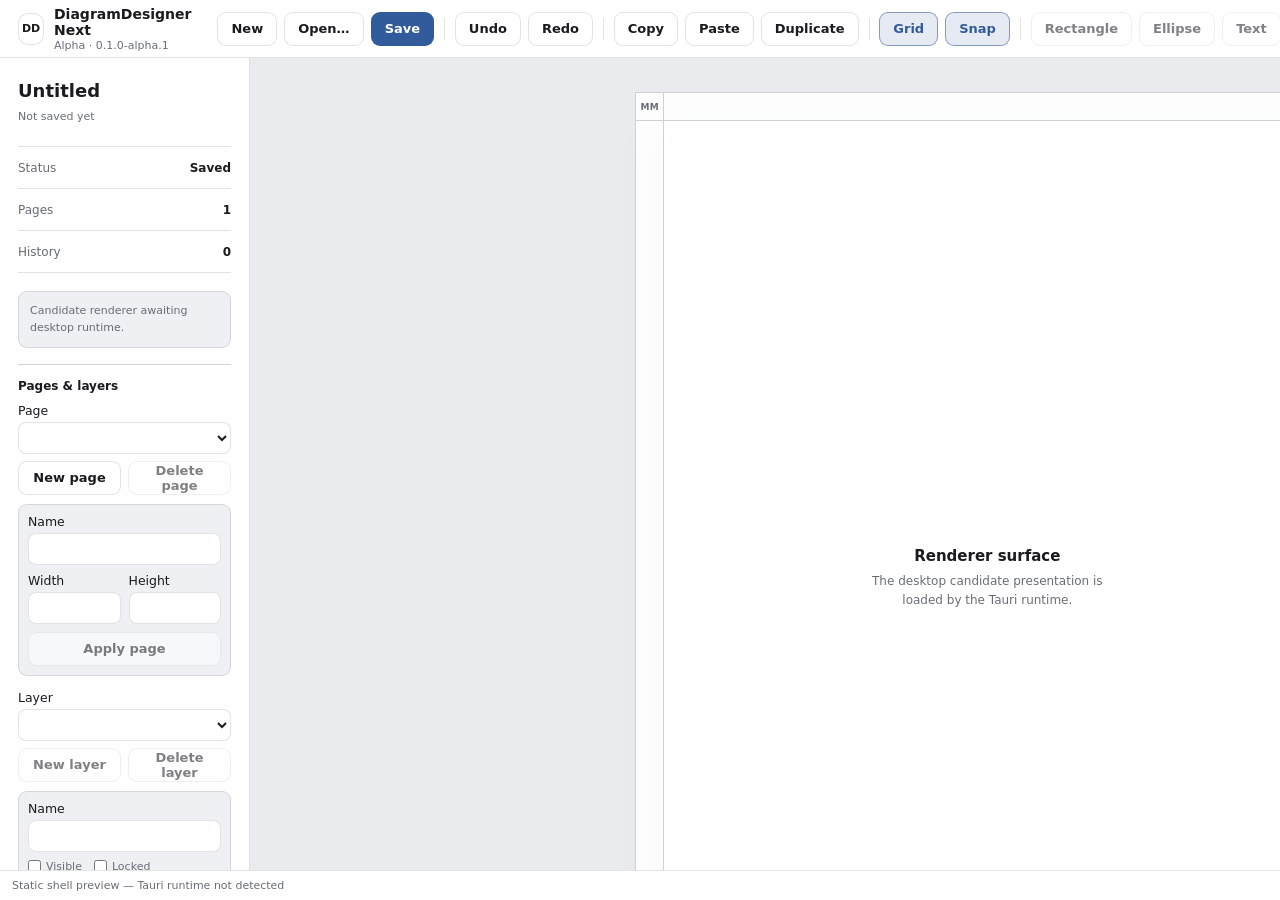
==== apps/desktop/ui/index.html @ 5f3526db "Desktop: add z-order arrange controls" ====
<!doctype html>
<html lang="en">
  <head>
    <meta charset="UTF-8" />
    <meta name="viewport" content="width=device-width, initial-scale=1.0" />
    <meta name="color-scheme" content="light dark" />
    <title>DiagramDesigner Next</title>
    <link rel="stylesheet" href="styles.css" />
    <link rel="stylesheet" href="keyboard.css" />
    <script src="app.js" type="module"></script>
  </head>
  <body>
    <main class="app-shell">
      <header class="topbar">
        <div class="brand" aria-label="DiagramDesigner Next">
          <span class="brand-mark" aria-hidden="true">DD</span>
          <div>
            <strong>DiagramDesigner Next</strong>
            <span id="app-version" class="phase-label">Alpha · 0.1.0-alpha.1</span>
          </div>
        </div>

        <nav class="toolbar" aria-label="Document and canvas actions">
          <button id="new-document" type="button">New</button>
          <button id="open-document" type="button">Open…</button>
          <button id="save-document" class="primary" type="button">Save</button>
          <span class="toolbar-separator" aria-hidden="true"></span>
          <button id="undo" type="button">Undo</button>
          <button id="redo" type="button">Redo</button>
          <span class="toolbar-separator" aria-hidden="true"></span>
          <button id="copy-selection" type="button" title="Copy the current selection (Ctrl/Cmd+C)">Copy</button>
          <button id="paste-selection" type="button" title="Paste the application clipboard (Ctrl/Cmd+V)">Paste</button>
          <button id="duplicate-selection" type="button" title="Duplicate the current selection (Ctrl/Cmd+D)">Duplicate</button>
          <span class="toolbar-separator" aria-hidden="true"></span>
          <button id="toggle-grid" class="toggle-button" type="button" aria-pressed="true">Grid</button>
          <button id="toggle-snap" class="toggle-button" type="button" aria-pressed="true">Snap</button>
          <span class="toolbar-separator" aria-hidden="true"></span>
          <button id="add-rectangle" type="button" title="Create a rectangle on the active layer">Rectangle</button>
          <button id="add-ellipse" type="button" title="Create an ellipse on the active layer">Ellipse</button>
          <button id="add-text" type="button" title="Create a text box on the active layer">Text</button>
          <button id="draw-straight-connector" class="toggle-button" type="button" aria-pressed="false" title="Draw straight connectors">Line</button>
          <button id="draw-orthogonal-connector" class="toggle-button" type="button" aria-pressed="false" title="Draw orthogonal connectors">Orthogonal</button>
          <button id="delete-selection" type="button" title="Delete the current selection">Delete</button>
          <span class="toolbar-separator" aria-hidden="true"></span>
          <button id="renderer-benchmark" type="button" title="Open the isolated ADR-019 native renderer benchmark">4K benchmark</button>
        </nav>
      </header>

      <section class="workspace">
        <aside class="document-panel" aria-label="Document state">
          <h1 id="document-name">Untitled</h1>
          <p id="document-path" class="document-path">Not saved yet</p>

          <dl class="session-facts">
            <div>
              <dt>Status</dt>
              <dd id="document-dirty">Saved</dd>
            </div>
            <div>
              <dt>Pages</dt>
              <dd id="page-count">1</dd>
            </div>
            <div>
              <dt>History</dt>
              <dd id="history-state">0</dd>
            </div>
          </dl>

          <p id="renderer-stats" class="renderer-stats">Candidate renderer awaiting desktop runtime.</p>

          <section class="document-structure" aria-labelledby="document-structure-title">
            <div class="document-structure-heading">
              <h2 id="document-structure-title">Pages &amp; layers</h2>
            </div>

            <label class="property-field">
              Page
              <select id="page-select" aria-label="Active page"></select>
            </label>
            <div class="structure-actions">
              <button id="add-page" type="button">New page</button>
              <button id="delete-page" type="button">Delete page</button>
            </div>
            <form id="page-properties-form" class="structure-form" hidden>
              <label class="property-field">Name <input id="page-name" required /></label>
              <div class="property-grid">
                <label>Width <input id="page-width" type="number" min="0.1" step="0.1" required /></label>
                <label>Height <input id="page-height" type="number" min="0.1" step="0.1" required /></label>
              </div>
              <button id="apply-page-properties" type="submit">Apply page</button>
            </form>

            <label class="property-field structure-layer-field">
              Layer
              <select id="layer-select" aria-label="Active layer"></select>
            </label>
            <div class="structure-actions">
              <button id="add-layer" type="button">New layer</button>
              <button id="delete-layer" type="button">Delete layer</button>
            </div>
            <form id="layer-properties-form" class="structure-form" hidden>
              <label class="property-field">Name <input id="layer-name" required /></label>
              <div class="structure-checks">
                <label><input id="layer-visible" type="checkbox" /> Visible</label>
                <label><input id="layer-locked" type="checkbox" /> Locked</label>
              </div>
              <p id="layer-element-count" class="property-note"></p>
              <button id="apply-layer-properties" type="submit">Apply layer</button>
            </form>
          </section>

          <section class="selection-inspector" aria-labelledby="selection-inspector-title">
            <div class="selection-inspector-heading">
              <h2 id="selection-inspector-title">Selection</h2>
              <span id="selection-summary">No selection</span>
            </div>
            <section class="arrange-section" aria-labelledby="arrange-title">
              <div class="arrange-heading">
                <h3 id="arrange-title">Arrange</h3>
                <span>z-order</span>
              </div>
              <div class="arrange-actions" role="group" aria-label="Z-order actions">
                <button id="send-to-back" type="button" disabled>To back</button>
                <button id="send-backward" type="button" disabled>Backward</button>
                <button id="bring-forward" type="button" disabled>Forward</button>
                <button id="bring-to-front" type="button" disabled>To front</button>
              </div>
            </section>
            <form id="selection-properties-form" hidden>
              <div class="selection-identity">
                <strong id="selection-name">—</strong>
                <span id="selection-type">—</span>
              </div>
              <div class="property-grid">
                <label>X <input id="property-x" type="number" step="0.1" /></label>
                <label>Y <input id="property-y" type="number" step="0.1" /></label>
                <label>Width <input id="property-width" type="number" min="0.1" step="0.1" /></label>
                <label>Height <input id="property-height" type="number" min="0.1" step="0.1" /></label>
              </div>
              <label class="property-field">Rotation° <input id="property-rotation" type="number" step="0.1" /></label>
              <p id="property-geometry-note" class="property-note" hidden>
                This element uses a dedicated geometry tool. It can still be selected, moved and deleted.
              </p>
              <label id="property-text-field" class="property-field" hidden>
                Text
                <textarea id="property-text" rows="4"></textarea>
              </label>
              <p id="property-text-note" class="property-note" hidden></p>
              <button id="apply-properties" class="primary" type="submit">Apply properties</button>
            </form>

            <form id="selection-appearance-form" class="appearance-form" hidden>
              <div class="appearance-heading">
                <h3>Appearance</h3>
                <span>basic</span>
              </div>
              <div id="appearance-stroke-section" class="appearance-section">
                <label class="appearance-toggle"><input id="appearance-stroke-enabled" type="checkbox" /> Stroke</label>
                <div class="appearance-row">
                  <label>Color <input id="appearance-stroke-color" type="color" value="#000000" /></label>
                  <label>Width <input id="appearance-stroke-width" type="number" min="0.05" step="0.05" value="0.25" /></label>
                </div>
              </div>
              <div id="appearance-fill-section" class="appearance-section">
                <label class="appearance-toggle"><input id="appearance-fill-enabled" type="checkbox" /> Fill</label>
                <label class="appearance-color-field">Color <input id="appearance-fill-color" type="color" value="#ffffff" /></label>
              </div>
              <label id="appearance-text-color-field" class="appearance-color-field">
                Text color <input id="appearance-text-color" type="color" value="#000000" />
              </label>
              <button id="apply-appearance" type="submit">Apply appearance</button>
            </form>
          </section>

          <p class="boundary-note">
            File access is owned by the Rust desktop boundary. The WebView has no generic filesystem permission.
            Pointer movement, connector previews, snapping and keyboard focus remain local to the presentation surface; only semantic selection, completed moves and completed connector creates cross IPC.
            Tab enters or leaves the canvas; arrow keys, Home and End navigate elements; Space or Enter selects. Ctrl/Cmd+C, Ctrl/Cmd+V and Ctrl/Cmd+D copy, paste and duplicate outside text editing. Escape cancels an active connector tool or clears selection.
          </p>
        </aside>

        <section class="canvas-stage" aria-label="Editor canvas">
          <div class="canvas-scroll-content">
            <div class="page-frame">
              <div class="ruler-corner" aria-hidden="true">mm</div>
              <div id="ruler-x" class="ruler ruler-x" aria-hidden="true"></div>
              <div id="ruler-y" class="ruler ruler-y" aria-hidden="true"></div>
              <div id="canvas-page" class="page-surface" aria-label="Active diagram page" data-grid-visible="true">
                <div class="page-placeholder-copy">
                  <strong>Renderer surface</strong>
                  <span>The desktop candidate presentation is loaded by the Tauri runtime.</span>
                </div>
              </div>
            </div>
          </div>
        </section>
      </section>

      <footer class="statusbar">
        <span id="status-message" role="status" aria-live="polite">Ready</span>
        <span id="status-tech" class="status-tech">Tauri 2 · DDNX · 0.1.0-alpha.1</span>
      </footer>
    </main>

    <dialog id="recovery-dialog" class="recovery-dialog" aria-labelledby="recovery-title">
      <div class="recovery-dialog-content">
        <span class="recovery-kicker">Crash recovery</span>
        <h2 id="recovery-title">A recovery snapshot is available</h2>
        <p>
          DiagramDesigner Next found editor state that was not confirmed as a normal document save.
          Restore it as an unsaved copy, or discard the snapshot and keep the clean startup document.
        </p>
        <p class="recovery-safety-note">
          Restoring never overwrites the original file. The recovered copy has no save target until you explicitly save it.
        </p>
        <div class="recovery-actions">
          <button id="recovery-discard" type="button">Discard snapshot</button>
          <button id="recovery-restore" class="primary" type="button">Restore unsaved copy</button>
        </div>
      </div>
    </dialog>
  </body>
</html>
---- apps/desktop/ui/styles.css ----
:root {
  font-family:
    Inter, ui-sans-serif, system-ui, -apple-system, BlinkMacSystemFont, "Segoe UI",
    sans-serif;
  color-scheme: light dark;
  --bg: #f4f5f7;
  --panel: rgba(255, 255, 255, 0.92);
  --surface: #ffffff;
  --surface-subtle: #eef0f3;
  --text: #191b1f;
  --muted: #686d76;
  --border: rgba(25, 27, 31, 0.12);
  --border-strong: rgba(25, 27, 31, 0.2);
  --accent: #315b9a;
  --accent-contrast: #ffffff;
  --selection: rgba(49, 91, 154, 0.9);
  --selection-soft: rgba(49, 91, 154, 0.12);
  --canvas: #e9ebef;
  --ruler: rgba(255, 255, 255, 0.9);
  --ruler-line: rgba(25, 27, 31, 0.3);
  --shadow: 0 16px 48px rgba(22, 27, 35, 0.08);
}

@media (prefers-color-scheme: dark) {
  :root {
    --bg: #17191d;
    --panel: rgba(31, 34, 40, 0.94);
    --surface: #24272d;
    --surface-subtle: #1d2025;
    --text: #f2f4f7;
    --muted: #a8aeb8;
    --border: rgba(255, 255, 255, 0.1);
    --border-strong: rgba(255, 255, 255, 0.18);
    --accent: #86aee8;
    --accent-contrast: #13243d;
    --selection: rgba(134, 174, 232, 0.95);
    --selection-soft: rgba(134, 174, 232, 0.16);
    --canvas: #111317;
    --ruler: rgba(31, 34, 40, 0.96);
    --ruler-line: rgba(255, 255, 255, 0.34);
    --shadow: 0 18px 52px rgba(0, 0, 0, 0.3);
  }
}

* {
  box-sizing: border-box;
}

html,
body {
  width: 100%;
  height: 100%;
  margin: 0;
  overflow: hidden;
  background: var(--bg);
  color: var(--text);
}

button {
  min-height: 34px;
  padding: 0 13px;
  border: 1px solid var(--border);
  border-radius: 9px;
  background: var(--surface);
  color: var(--text);
  font: inherit;
  font-size: 13px;
  font-weight: 600;
  cursor: pointer;
}

button:hover:not(:disabled) {
  border-color: var(--border-strong);
  background: var(--surface-subtle);
}

button:focus-visible {
  outline: 2px solid var(--accent);
  outline-offset: 2px;
}

button:disabled {
  cursor: wait;
  opacity: 0.55;
}

button.primary {
  border-color: transparent;
  background: var(--accent);
  color: var(--accent-contrast);
}

button.toggle-button[aria-pressed="true"] {
  border-color: color-mix(in srgb, var(--accent) 46%, var(--border));
  background: var(--selection-soft);
  color: var(--accent);
}

.app-shell {
  display: grid;
  grid-template-rows: 58px minmax(0, 1fr) 30px;
  width: 100%;
  height: 100%;
}

.topbar,
.statusbar {
  display: flex;
  align-items: center;
  border-color: var(--border);
  background: var(--panel);
  backdrop-filter: blur(20px);
}

.topbar {
  justify-content: space-between;
  gap: 20px;
  padding: 0 18px;
  border-bottom: 1px solid var(--border);
}

.brand {
  display: flex;
  align-items: center;
  gap: 10px;
  min-width: 0;
}

.brand-mark {
  display: grid;
  width: 32px;
  height: 32px;
  place-items: center;
  border: 1px solid var(--border);
  border-radius: 10px;
  background: var(--surface);
  font-size: 11px;
  font-weight: 800;
  letter-spacing: -0.02em;
}

.brand strong,
.phase-label {
  display: block;
}

.brand strong {
  font-size: 14px;
}

.phase-label {
  margin-top: 1px;
  color: var(--muted);
  font-size: 11px;
}

.toolbar {
  display: flex;
  align-items: center;
  gap: 7px;
}

.toolbar-separator {
  width: 1px;
  height: 22px;
  margin: 0 3px;
  background: var(--border);
}

.workspace {
  display: grid;
  grid-template-columns: 250px minmax(0, 1fr);
  min-height: 0;
}

.document-panel {
  min-width: 0;
  padding: 22px 18px;
  overflow: auto;
  border-right: 1px solid var(--border);
  background: var(--panel);
}

.document-panel h1 {
  margin: 0;
  overflow: hidden;
  font-size: 18px;
  line-height: 1.25;
  text-overflow: ellipsis;
  white-space: nowrap;
}

.document-path {
  margin: 6px 0 22px;
  overflow: hidden;
  color: var(--muted);
  font-size: 11px;
  line-height: 1.45;
  text-overflow: ellipsis;
  white-space: nowrap;
}

.session-facts {
  display: grid;
  gap: 0;
  margin: 0;
  border-top: 1px solid var(--border);
}

.session-facts > div {
  display: flex;
  align-items: center;
  justify-content: space-between;
  gap: 12px;
  min-height: 42px;
  border-bottom: 1px solid var(--border);
}

.session-facts dt {
  color: var(--muted);
  font-size: 12px;
}

.session-facts dd {
  margin: 0;
  font-size: 12px;
  font-weight: 650;
}

.renderer-stats,
.boundary-note {
  color: var(--muted);
  font-size: 11px;
  line-height: 1.55;
}

.renderer-stats {
  margin: 18px 0 0;
  padding: 10px 11px;
  border: 1px solid var(--border);
  border-radius: 9px;
  background: var(--surface-subtle);
}

.boundary-note {
  margin: 18px 0 0;
}

.canvas-stage {
  min-width: 0;
  min-height: 0;
  padding: 34px;
  overflow: auto;
  background: var(--canvas);
}

.canvas-scroll-content {
  display: flex;
  min-width: max-content;
  min-height: 100%;
  align-items: flex-start;
  justify-content: center;
}

.page-frame {
  display: grid;
  grid-template-columns: 28px minmax(520px, min(72vh, 760px));
  grid-template-rows: 28px auto;
  align-items: stretch;
  justify-items: stretch;
}

.ruler-corner,
.ruler {
  position: relative;
  z-index: 2;
  overflow: hidden;
  border: 1px solid var(--border-strong);
  background: var(--ruler);
  color: var(--muted);
  user-select: none;
}

.ruler-corner {
  display: grid;
  grid-column: 1;
  grid-row: 1;
  place-items: center;
  border-right: 0;
  border-bottom: 0;
  font-size: 9px;
  font-weight: 700;
  letter-spacing: 0.04em;
  text-transform: uppercase;
}

.ruler-x {
  grid-column: 2;
  grid-row: 1;
  border-bottom: 0;
}

.ruler-y {
  grid-column: 1;
  grid-row: 2;
  border-right: 0;
}

.ruler-tick {
  position: absolute;
  pointer-events: none;
}

.ruler-x .ruler-tick {
  bottom: 0;
  left: var(--ddn-ruler-position);
  width: 1px;
  height: 7px;
  border-left: 1px solid var(--ruler-line);
}

.ruler-x .ruler-tick.major {
  height: 12px;
}

.ruler-y .ruler-tick {
  top: var(--ddn-ruler-position);
  right: 0;
  width: 7px;
  height: 1px;
  border-top: 1px solid var(--ruler-line);
}

.ruler-y .ruler-tick.major {
  width: 12px;
}

.ruler-tick.major::after {
  position: absolute;
  color: var(--muted);
  content: attr(data-label);
  font-size: 8px;
  font-weight: 600;
  line-height: 1;
  white-space: nowrap;
}

.ruler-x .ruler-tick.major::after {
  top: -11px;
  left: 3px;
}

.ruler-y .ruler-tick.major::after {
  top: 3px;
  left: -13px;
  transform: rotate(-90deg);
  transform-origin: top left;
}

.page-surface {
  --ddn-grid-step-x: 2.380952%;
  --ddn-grid-step-y: 1.683502%;
  display: grid;
  grid-column: 2;
  grid-row: 2;
  width: min(72vh, 760px);
  min-width: 520px;
  aspect-ratio: 210 / 297;
  place-items: center;
  overflow: hidden;
  border: 1px solid var(--border-strong);
  background-color: #ffffff;
  box-shadow: var(--shadow);
}

.page-surface[data-grid-visible="true"] {
  background-image:
    linear-gradient(to right, rgba(49, 91, 154, 0.1) 1px, transparent 1px),
    linear-gradient(to bottom, rgba(49, 91, 154, 0.1) 1px, transparent 1px);
  background-size: var(--ddn-grid-step-x) var(--ddn-grid-step-y);
  background-position: 0 0;
}

.page-placeholder-copy {
  display: grid;
  max-width: 320px;
  gap: 7px;
  padding: 24px;
  color: #191b1f;
  text-align: center;
}

.page-placeholder-copy strong {
  font-size: 15px;
}

.page-placeholder-copy span {
  color: #686d76;
  font-size: 12px;
  line-height: 1.55;
}

.candidate-svg-document {
  display: block;
  width: 100%;
  height: 100%;
  overflow: visible;
  touch-action: none;
  user-select: none;
}

.candidate-svg-document [data-element-id] {
  cursor: move;
}

.candidate-svg-document [data-ddn-selected="true"] {
  filter: drop-shadow(0 0 1.2px var(--selection)) drop-shadow(0 0 2.4px var(--selection));
}

.candidate-svg-document [data-ddn-moving-source="true"] {
  opacity: 0.28;
}

.candidate-svg-document [data-ddn-move-overlay="true"] {
  opacity: 0.86;
}

.candidate-svg-document [data-ddn-snap-guide] {
  stroke: var(--selection);
  stroke-width: 1px;
  stroke-dasharray: 4 3;
  vector-effect: non-scaling-stroke;
}

.candidate-svg-document [data-ddn-snap-source="grid"] {
  opacity: 0.55;
}

.candidate-svg-document [data-ddn-snap-source="page"] {
  opacity: 0.76;
}

.candidate-svg-document [data-ddn-snap-source="object"] {
  opacity: 0.95;
}


.candidate-svg-document [data-ddn-transform-editor] {
  pointer-events: none;
}

.candidate-svg-document [data-ddn-transform-frame],
.candidate-svg-document [data-ddn-transform-preview] {
  fill: none;
  stroke: var(--selection);
  stroke-width: 1.5px;
  stroke-dasharray: 4 2;
  vector-effect: non-scaling-stroke;
}

.candidate-svg-document [data-ddn-transform-preview] {
  stroke-width: 2px;
  opacity: 0.95;
}

.candidate-svg-document [data-ddn-transform-source="true"] {
  opacity: 0.28;
}

.candidate-svg-document [data-ddn-transform-rotate-guide] {
  stroke: var(--selection);
  stroke-width: 1.2px;
  vector-effect: non-scaling-stroke;
}

.candidate-svg-document [data-ddn-transform-handle] {
  fill: var(--surface);
  stroke: var(--selection);
  stroke-width: 1.8px;
  vector-effect: non-scaling-stroke;
  pointer-events: all;
}

.candidate-svg-document [data-ddn-transform-handle]:hover {
  fill: var(--selection-soft);
  stroke-width: 2.4px;
}

.candidate-svg-document [data-ddn-transform-handle="nw"],
.candidate-svg-document [data-ddn-transform-handle="se"] {
  cursor: nwse-resize;
}

.candidate-svg-document [data-ddn-transform-handle="ne"],
.candidate-svg-document [data-ddn-transform-handle="sw"] {
  cursor: nesw-resize;
}

.candidate-svg-document [data-ddn-transform-handle="n"],
.candidate-svg-document [data-ddn-transform-handle="s"] {
  cursor: ns-resize;
}

.candidate-svg-document [data-ddn-transform-handle="e"],
.candidate-svg-document [data-ddn-transform-handle="w"] {
  cursor: ew-resize;
}

.candidate-svg-document [data-ddn-transform-handle="rotate"] {
  cursor: grab;
}

.candidate-svg-document [data-ddn-connector-endpoint-editor] {
  pointer-events: none;
}

.candidate-svg-document [data-ddn-connector-endpoint-handle] {
  fill: var(--surface);
  stroke: var(--selection);
  stroke-width: 2px;
  vector-effect: non-scaling-stroke;
  pointer-events: all;
  cursor: crosshair;
}

.candidate-svg-document [data-ddn-connector-endpoint-handle]:hover {
  fill: var(--selection-soft);
  stroke-width: 2.5px;
}

.candidate-svg-document [data-ddn-connector-port-handle] {
  fill: var(--surface);
  stroke: var(--selection);
  stroke-width: 1.4px;
  opacity: 0.72;
  vector-effect: non-scaling-stroke;
}

.candidate-svg-document [data-ddn-connector-port-snapped="true"] {
  fill: var(--selection);
  opacity: 1;
  stroke-width: 2.2px;
}

.candidate-svg-document [data-ddn-connector-endpoint-preview] {
  fill: none;
  stroke: var(--selection);
  stroke-width: 2px;
  stroke-dasharray: 5 3;
  opacity: 0.92;
  vector-effect: non-scaling-stroke;
}

.statusbar {
  justify-content: space-between;
  gap: 16px;
  padding: 0 12px;
  border-top: 1px solid var(--border);
  color: var(--muted);
  font-size: 11px;
}

.status-tech {
  white-space: nowrap;
}

.recovery-dialog {
  width: min(520px, calc(100vw - 40px));
  padding: 0;
  border: 1px solid var(--border-strong);
  border-radius: 16px;
  background: var(--surface);
  color: var(--text);
  box-shadow: 0 28px 90px rgba(0, 0, 0, 0.22);
}

.recovery-dialog::backdrop {
  background: rgba(16, 19, 24, 0.42);
  backdrop-filter: blur(7px);
}

.recovery-dialog-content {
  padding: 26px;
}

.recovery-kicker {
  display: block;
  margin-bottom: 8px;
  color: var(--accent);
  font-size: 11px;
  font-weight: 800;
  letter-spacing: 0.08em;
  text-transform: uppercase;
}

.recovery-dialog h2 {
  margin: 0 0 12px;
  font-size: 20px;
  line-height: 1.25;
}

.recovery-dialog p {
  margin: 0;
  color: var(--muted);
  font-size: 13px;
  line-height: 1.55;
}

.recovery-safety-note {
  margin-top: 14px !important;
  padding: 12px 13px;
  border: 1px solid var(--border);
  border-radius: 10px;
  background: var(--surface-subtle);
}

.recovery-actions {
  display: flex;
  justify-content: flex-end;
  gap: 9px;
  margin-top: 22px;
}

@media (max-width: 900px) {
  .workspace {
    grid-template-columns: 210px minmax(0, 1fr);
  }

  .canvas-stage {
    padding: 24px;
  }
}

@media (max-width: 700px) {
  .topbar {
    padding: 0 10px;
  }

  .brand .phase-label {
    display: none;
  }

  .toolbar {
    gap: 4px;
  }

  button {
    padding-inline: 9px;
  }
}

@media (max-width: 560px) {
  .recovery-actions {
    flex-direction: column-reverse;
  }

  .recovery-actions button {
    width: 100%;
  }
}


.selection-inspector {
  margin-top: 16px;
  padding-top: 14px;
  border-top: 1px solid color-mix(in srgb, currentColor 18%, transparent);
}

.selection-inspector-heading,
.selection-identity {
  display: flex;
  align-items: baseline;
  justify-content: space-between;
  gap: 10px;
}

.selection-inspector h2 {
  margin: 0;
  font-size: 0.95rem;
}

#selection-summary,
#selection-type,
.property-note {
  font-size: 0.78rem;
  opacity: 0.72;
}

#selection-properties-form {
  display: grid;
  gap: 10px;
  margin-top: 12px;
}

#selection-properties-form[hidden] {
  display: none;
}

.property-grid {
  display: grid;
  grid-template-columns: repeat(2, minmax(0, 1fr));
  gap: 8px;
}

.property-grid label,
.property-field {
  display: grid;
  gap: 4px;
  font-size: 0.78rem;
}

.property-grid input,
.property-field input,
.property-field textarea {
  width: 100%;
  box-sizing: border-box;
  font: inherit;
}

.property-field textarea {
  resize: vertical;
}

.property-note {
  margin: 0;
  line-height: 1.35;
}

.document-structure {
  margin-top: 16px;
  padding-top: 14px;
  border-top: 1px solid color-mix(in srgb, currentColor 18%, transparent);
}

.document-structure-heading,
.selection-inspector-heading {
  display: flex;
  align-items: center;
  justify-content: space-between;
  gap: 10px;
}

.document-structure h2 {
  margin: 0 0 10px;
  font-size: 12px;
  line-height: 1.2;
}

.document-structure select,
.document-structure input,
.selection-inspector input,
.selection-inspector textarea {
  width: 100%;
  min-width: 0;
  border: 1px solid var(--border);
  border-radius: 8px;
  background: var(--surface);
  color: var(--text);
  font: inherit;
  font-size: 12px;
}

.document-structure select,
.document-structure input,
.selection-inspector input {
  min-height: 32px;
  padding: 0 8px;
}

.document-structure select:focus-visible,
.document-structure input:focus-visible,
.selection-inspector input:focus-visible,
.selection-inspector textarea:focus-visible {
  outline: 2px solid var(--accent);
  outline-offset: 1px;
}

.structure-actions {
  display: grid;
  grid-template-columns: 1fr 1fr;
  gap: 7px;
  margin-top: 7px;
}

.structure-actions button,
.structure-form button {
  width: 100%;
}

.structure-form {
  display: grid;
  gap: 8px;
  margin-top: 9px;
  padding: 9px;
  border: 1px solid var(--border);
  border-radius: 9px;
  background: var(--surface-subtle);
}

.structure-layer-field {
  margin-top: 14px;
}

.structure-checks {
  display: flex;
  flex-wrap: wrap;
  gap: 12px;
  color: var(--muted);
  font-size: 11px;
}

.structure-checks label {
  display: inline-flex;
  align-items: center;
  gap: 5px;
}

.structure-checks input {
  width: auto;
  min-height: auto;
  margin: 0;
}

.page-surface[data-connector-tool] .candidate-svg-document {
  cursor: crosshair;
}

[data-ddn-connector-preview] {
  fill: none;
  stroke: var(--accent);
  stroke-width: 0.7;
  stroke-dasharray: 2 1.5;
  stroke-linecap: round;
  stroke-linejoin: round;
  opacity: 0.92;
}


/* Basic appearance inspector */
.appearance-form {
  margin-top: 14px;
  padding-top: 14px;
  border-top: 1px solid color-mix(in srgb, currentColor 16%, transparent);
  display: grid;
  gap: 10px;
}

.appearance-heading,
.appearance-row {
  display: flex;
  align-items: center;
  justify-content: space-between;
  gap: 10px;
}

.appearance-heading h3 {
  margin: 0;
  font-size: 0.82rem;
}

.appearance-heading span {
  opacity: 0.55;
  font-size: 0.72rem;
}

.appearance-section {
  display: grid;
  gap: 7px;
}

.appearance-toggle,
.appearance-color-field,
.appearance-row label {
  display: flex;
  align-items: center;
  justify-content: space-between;
  gap: 8px;
  font-size: 0.78rem;
}

.appearance-row label {
  flex: 1 1 0;
}

.appearance-row input[type="number"] {
  min-width: 0;
  width: 72px;
}

.appearance-form input[type="color"] {
  width: 42px;
  height: 28px;
  padding: 2px;
  border-radius: 6px;
}

/* Z-order arrange controls */
.arrange-section {
  margin-top: 12px;
  padding: 9px;
  border: 1px solid var(--border);
  border-radius: 9px;
  background: var(--surface-subtle);
}

.arrange-heading {
  display: flex;
  align-items: center;
  justify-content: space-between;
  gap: 10px;
}

.arrange-heading h3 {
  margin: 0;
  font-size: 0.82rem;
}

.arrange-heading span {
  color: var(--muted);
  font-size: 0.72rem;
}

.arrange-actions {
  display: grid;
  grid-template-columns: repeat(2, minmax(0, 1fr));
  gap: 7px;
  margin-top: 8px;
}

.arrange-actions button {
  width: 100%;
  padding-inline: 8px;
}
---- apps/desktop/ui/keyboard.css ----
.page-surface:focus-visible {
  outline: 2px solid var(--accent);
  outline-offset: 4px;
}

.candidate-svg-document [data-element-id][tabindex="0"]:focus-visible {
  outline: none;
  filter:
    drop-shadow(0 0 1.6px var(--selection))
    drop-shadow(0 0 3.2px var(--selection));
}

.candidate-svg-document [data-element-id][aria-selected="true"] {
  filter:
    drop-shadow(0 0 1.2px var(--selection))
    drop-shadow(0 0 2.4px var(--selection));
}
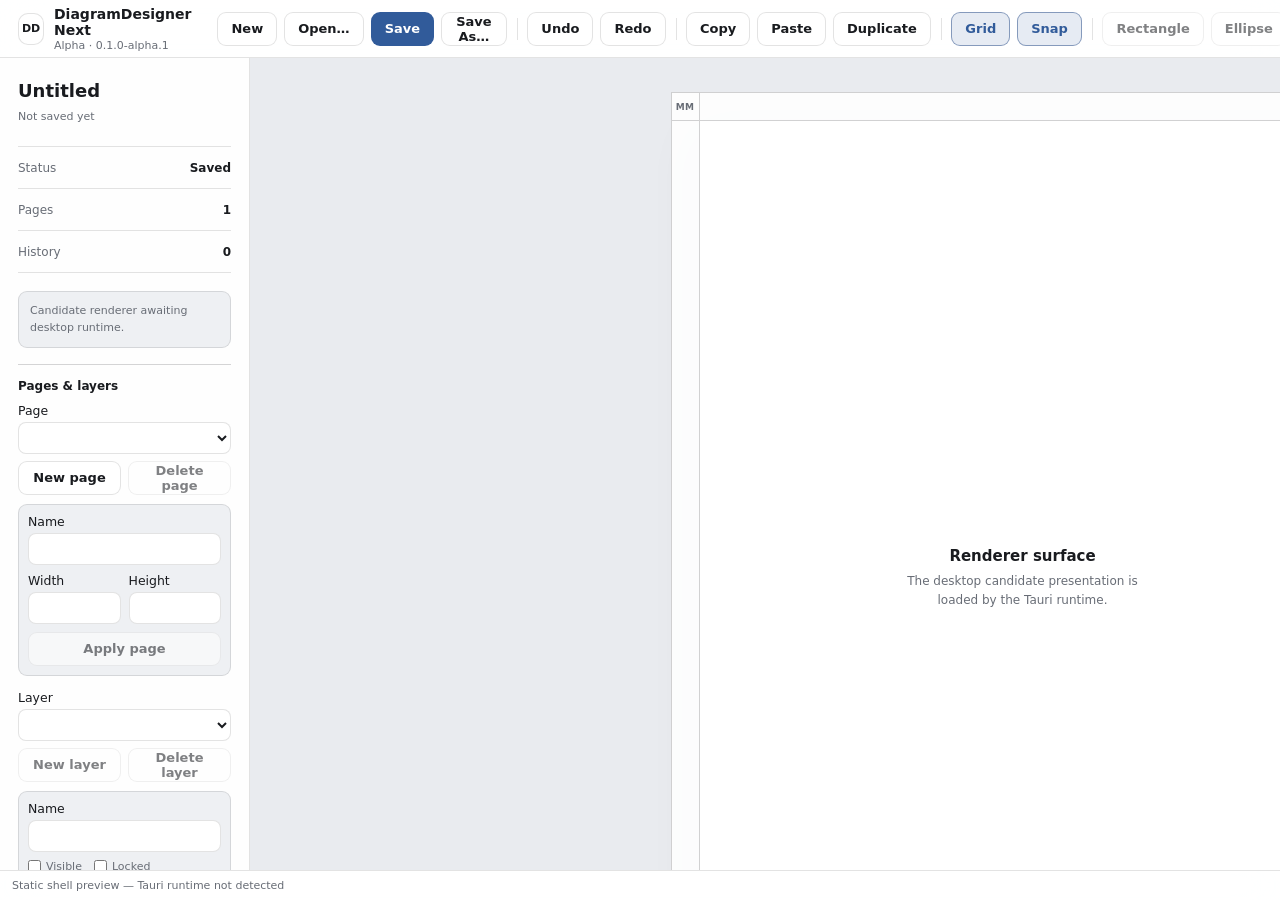
==== commit b5ad13bd: "Desktop: add Save As and overwrite confirmation" ====
--- a/apps/desktop/ui/index.html
+++ b/apps/desktop/ui/index.html
@@ -24,6 +24,7 @@
           <button id="new-document" type="button">New</button>
           <button id="open-document" type="button">Open…</button>
           <button id="save-document" class="primary" type="button">Save</button>
+          <button id="save-as-document" type="button" title="Save as a new DDNX file (Ctrl/Cmd+Shift+S)">Save As…</button>
           <span class="toolbar-separator" aria-hidden="true"></span>
           <button id="undo" type="button">Undo</button>
           <button id="redo" type="button">Redo</button>
@@ -124,6 +125,16 @@
                 <button id="send-backward" type="button" disabled>Backward</button>
                 <button id="bring-forward" type="button" disabled>Forward</button>
                 <button id="bring-to-front" type="button" disabled>To front</button>
+              </div>
+            </section>
+            <section class="arrange-section" aria-labelledby="grouping-title">
+              <div class="arrange-heading">
+                <h3 id="grouping-title">Group</h3>
+                <span>structure</span>
+              </div>
+              <div class="arrange-actions" role="group" aria-label="Grouping actions">
+                <button id="group-selection" type="button" disabled>Group</button>
+                <button id="ungroup-selection" type="button" disabled>Ungroup</button>
               </div>
             </section>
             <form id="selection-properties-form" hidden>
@@ -175,7 +186,7 @@
           <p class="boundary-note">
             File access is owned by the Rust desktop boundary. The WebView has no generic filesystem permission.
             Pointer movement, connector previews, snapping and keyboard focus remain local to the presentation surface; only semantic selection, completed moves and completed connector creates cross IPC.
-            Tab enters or leaves the canvas; arrow keys, Home and End navigate elements; Space or Enter selects. Ctrl/Cmd+C, Ctrl/Cmd+V and Ctrl/Cmd+D copy, paste and duplicate outside text editing. Escape cancels an active connector tool or clears selection.
+            Tab enters or leaves the canvas; arrow keys, Home and End navigate elements; Space or Enter selects. Ctrl/Cmd+C, Ctrl/Cmd+V and Ctrl/Cmd+D copy, paste and duplicate outside text editing; Ctrl/Cmd+Shift+S opens Save As outside text editing. Escape cancels an active connector tool or clears selection.
           </p>
         </aside>
 
